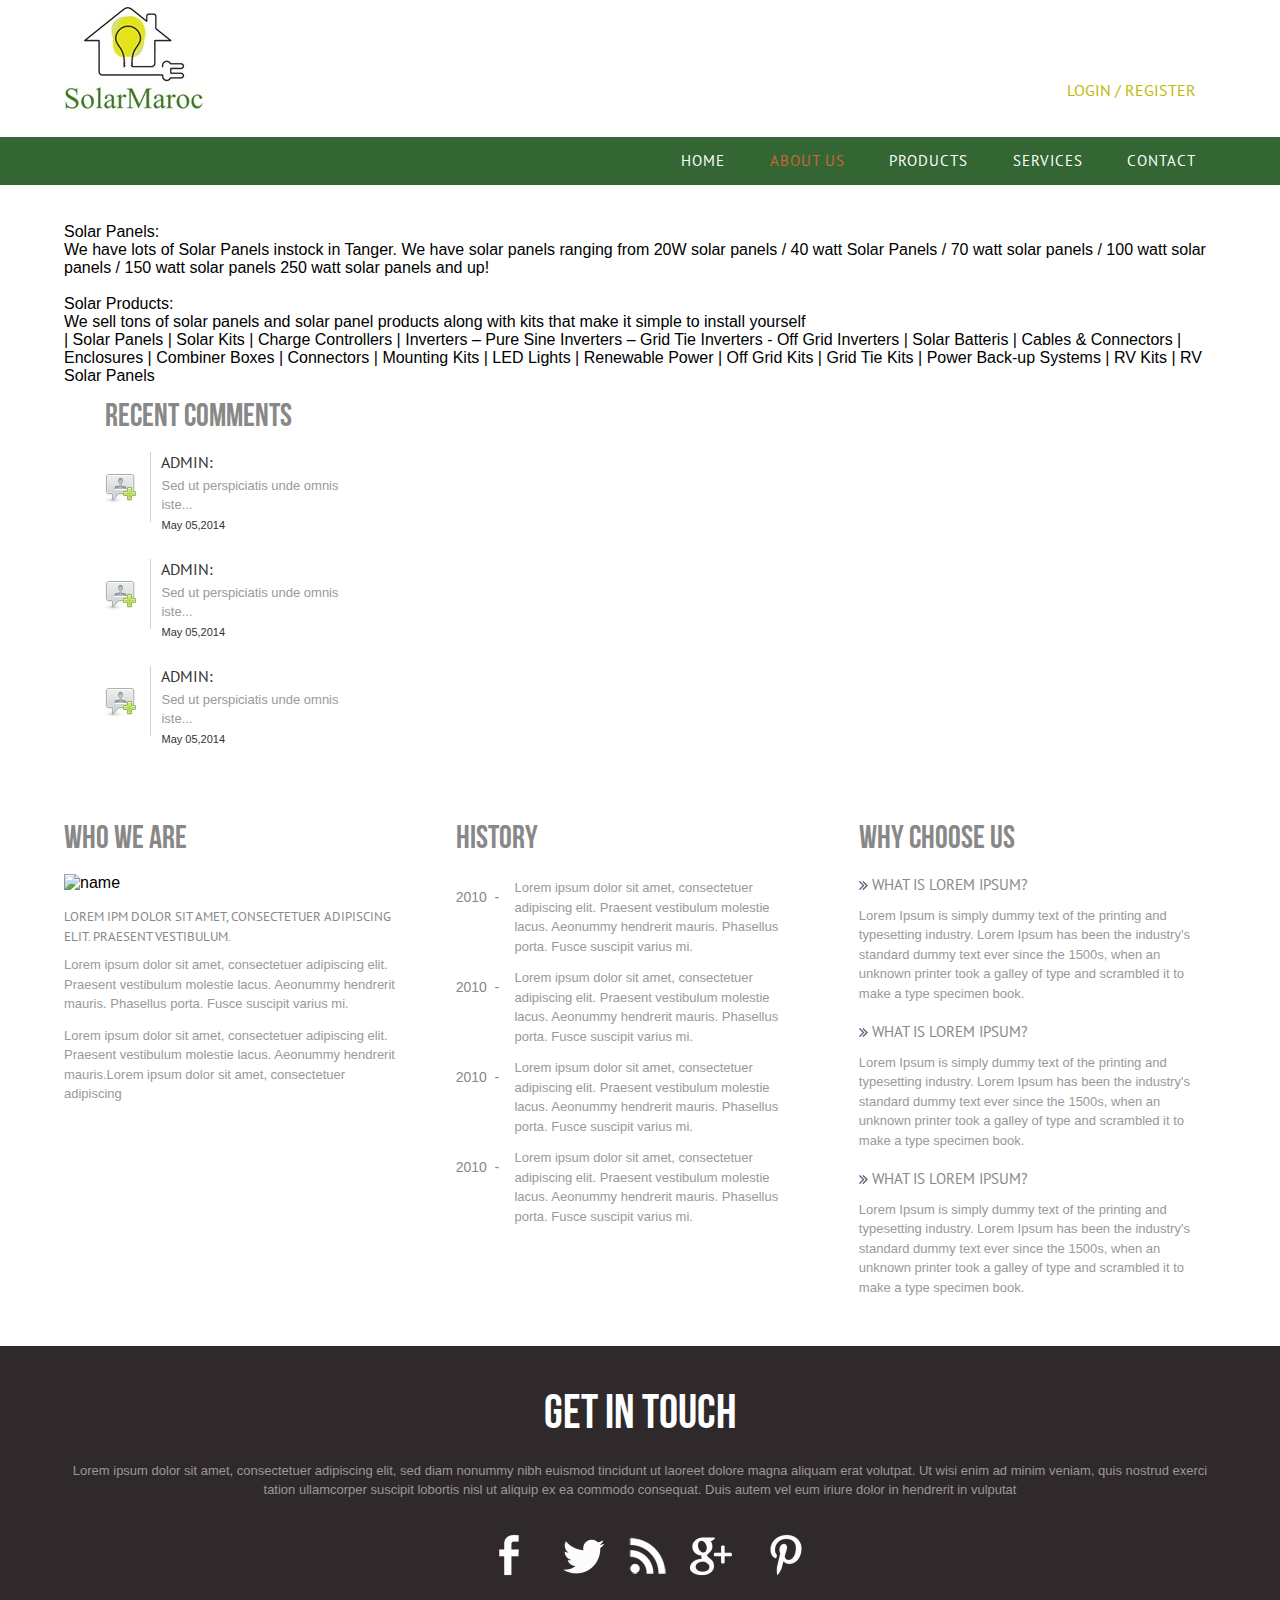
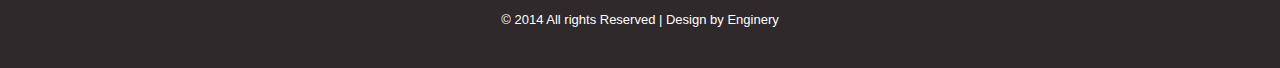
==== about.html @ 286fe258 "first commit" ====
<!--A Design by W3layouts
Author: W3layout
Author URL: http://w3layouts.com
License: Creative Commons Attribution 3.0 Unported
License URL: http://creativecommons.org/licenses/by/3.0/
-->
<!DOCTYPE HTML>
<html>
<head>
<title>Free Enginery Website Template | About</title>
<link href="css/style.css" rel="stylesheet" type="text/css" media="all" />
<meta name="viewport" content="width=device-width, initial-scale=1, maximum-scale=1">
<meta http-equiv="Content-Type" content="text/html; charset=utf-8" />
<link href='http://fonts.googleapis.com/css?family=PT+Sans' rel='stylesheet' type='text/css'>
</head>
<body>
<div class="header">	
  <div class="wrap"> 
	<div class="header-top">
		 <div class="logo">
			 <h1><a href="index.html">                   <div class="hover_img">
			   <img src="images/viewlogo.jpg" alt=""/>
				   </div></a></h1>
		 </div>
	    <div id="text-6" class="visible-all-devices header-text ">			
	    	<div class="textwidget">
				</div>
                <h5> Login / Register</h5></div>
		 <div class="clear"></div> 
	   </div>
   </div>	
</div>
      <!------ Slider ------------>
   <div class="about-banner">
      <div class="wrap">
		   <div class="cssmenu">
				<ul>
				   <li><a href="index.html"><span>Home</span></a></li>
				   <li class="active"><a href="about.html"><span>About us</span></a></li>
				   <li><a href="products.html"><span>Products</span></a></li>
				   <li class="has-sub"><a href="services.html"><span>Services</span></a></li>
				   <li class="last"><a href="contact.html"><span>Contact</span></a></li>
				 	<div class="clear"></div>
				 </ul>
	        
	  	    </div>
	  </div>
   </div>
		<!------End Slider ------------>
  <div class="main">
	 <div class="wrap">
		<div class="about">
				<div class="about-top">
				  <h2>Solar Panels: <br>
			      </h2>
                  <p>We have lots of Solar Panels instock in Tanger. We have solar panels ranging from 20W solar panels / 40 watt Solar Panels / 70 watt solar panels / 100 watt solar panels / 150 watt solar panels 250 watt solar panels and up!</p>
                  <p>&nbsp;</p>
                  <h2>Solar Products:<br>
                  </h2>
                  <p>We sell tons of solar panels and solar panel products along with kits that make it simple to install yourself</p>
                  <p>| Solar Panels | Solar Kits | Charge Controllers | Inverters – Pure Sine Inverters – Grid Tie Inverters - Off Grid Inverters | Solar Batteris | Cables &amp; Connectors | Enclosures | Combiner Boxes | Connectors | Mounting Kits | LED Lights | Renewable Power | Off Grid Kits | Grid Tie Kits | Power Back-up Systems | RV Kits | RV Solar Panels</p>
                  <div class="col span_1_of_about1">
					<h3>Recent Comments</h3>
						<ul class="comments-custom unstyled">			
					      <li class="comments-custom_li">
								<div class="icon"></div>
								<div class="right-text">	
									<h4 class="comments-custom_h">admin:</h4>
										<div class="comments-custom_txt">
											<a href="#" title="Go to this comment">Sed ut perspiciatis unde omnis iste...</a>
										</div>
										<time>May 05,2014</time>
								</div>
								<div class="clear"></div>
							</li>
							<li class="comments-custom_li">
								<div class="icon"></div>
								<div class="right-text">	
									<h4 class="comments-custom_h">admin:</h4>
										<div class="comments-custom_txt">
											<a href="#" title="Go to this comment">Sed ut perspiciatis unde omnis iste...</a>
										</div>
										<time>May 05,2014</time>
								</div>
								<div class="clear"></div>
							</li>
							<li class="comments-custom_li">
								<div class="icon"></div>
								<div class="right-text">	
									<h4 class="comments-custom_h">admin:</h4>
										<div class="comments-custom_txt">
											<a href="#" title="Go to this comment">Sed ut perspiciatis unde omnis iste...</a>
										</div>
										<time>May 05,2014</time>
								</div>
								<div class="clear"></div>
							</li>
					</ul>
				</div>
					<div class="clear"></div>
			</div>
			<div class="about-bottom">
	   		       <div class="about-topgrids">
						<div class="about-topgrid1">
							<h3>Who We Are</h3>
							   <img src="images/pic9.jpg" title="name">
							   <h5>LOREM IPM DOLOR SIT AMET, CONSECTETUER ADIPISCING ELIT. PRAESENT VESTIBULUM.</h5>
							   <p>Lorem ipsum dolor sit amet, consectetuer adipiscing elit. Praesent vestibulum molestie lacus. Aeonummy hendrerit mauris. Phasellus porta. Fusce suscipit varius mi.</p>
							   <p>Lorem ipsum dolor sit amet, consectetuer adipiscing elit. Praesent vestibulum molestie lacus. Aeonummy hendrerit mauris.Lorem ipsum dolor sit amet, consectetuer adipiscing</p>
						</div>
				   </div>
								<div class="about-histore">
									<h3>History</h3>
									<div class="historey-lines">
										<ul>
											<li><span>2010 &nbsp;-</span></li>
											<li><p>Lorem ipsum dolor sit amet, consectetuer adipiscing elit. Praesent vestibulum molestie lacus. Aeonummy hendrerit mauris. Phasellus porta. Fusce suscipit varius mi.</p></li>
											<div class="clear"> </div>
										</ul>
									</div>
									<div class="historey-lines">
										<ul>
											<li><span>2010 &nbsp;-</span></li>
											<li><p>Lorem ipsum dolor sit amet, consectetuer adipiscing elit. Praesent vestibulum molestie lacus. Aeonummy hendrerit mauris. Phasellus porta. Fusce suscipit varius mi.</p></li>
											<div class="clear"> </div>
										</ul>
									</div>
									<div class="historey-lines">
										<ul>
											<li><span>2010 &nbsp;-</span></li>
											<li><p>Lorem ipsum dolor sit amet, consectetuer adipiscing elit. Praesent vestibulum molestie lacus. Aeonummy hendrerit mauris. Phasellus porta. Fusce suscipit varius mi.</p></li>
											<div class="clear"> </div>
										</ul>
									</div>
									<div class="historey-lines">
										<ul>
											<li><span>2010 &nbsp;-</span></li>
											<li><p>Lorem ipsum dolor sit amet, consectetuer adipiscing elit. Praesent vestibulum molestie lacus. Aeonummy hendrerit mauris. Phasellus porta. Fusce suscipit varius mi.</p></li>
											<div class="clear"> </div>
										</ul>
									</div>
								   <div class="clear"> </div>
								</div>
								<div class="about-services">
									<h3>Why Choose Us</h3>
									<div class="questions">
							          <h4><img src="images/marker.png" alt="">&nbsp;What is Lorem Ipsum?</h4>
	        				          <p>Lorem Ipsum is simply dummy text of the printing and typesetting industry. Lorem Ipsum has been the industry's standard dummy text ever since the 1500s, when an unknown printer took a galley of type and scrambled it to make a type specimen book.</p>
	        		                </div>
	        		                <div class="questions">
							          <h4><img src="images/marker.png" alt="">&nbsp;What is Lorem Ipsum?</h4>
	        				          <p>Lorem Ipsum is simply dummy text of the printing and typesetting industry. Lorem Ipsum has been the industry's standard dummy text ever since the 1500s, when an unknown printer took a galley of type and scrambled it to make a type specimen book.</p>
	        		                </div>
	        		                <div class="questions">
							          <h4><img src="images/marker.png" alt="">&nbsp;What is Lorem Ipsum?</h4>
	        				          <p>Lorem Ipsum is simply dummy text of the printing and typesetting industry. Lorem Ipsum has been the industry's standard dummy text ever since the 1500s, when an unknown printer took a galley of type and scrambled it to make a type specimen book.</p>
	        		                </div>
							   </div>
						<div class="clear"></div> 
					</div>
			  </div>
		</div>
	</div>
	<div class="footer">
		<div class="wrap">
			<div class="footer-text">
				<h2>Get in touch</h2>
				<p>Lorem ipsum dolor sit amet, consectetuer adipiscing elit, sed diam nonummy nibh euismod tincidunt ut laoreet dolore magna aliquam erat volutpat. Ut wisi enim ad minim veniam, quis nostrud exerci tation ullamcorper suscipit lobortis nisl ut aliquip ex ea commodo consequat. Duis autem vel eum iriure dolor in hendrerit in vulputat</p>
				<ul class="follow_icon">
					<li><a href="#" style="opacity: 1;"><img src="images/fb.png" alt=""></a></li>
					<li><a href="#" style="opacity: 1;"><img src="images/tw.png" alt=""></a></li>
					<li><a href="#" style="opacity: 1;"><img src="images/rss.png" alt=""></a></li>
					<li><a href="#" style="opacity: 1;"><img src="images/g+.png" alt=""></a></li>
					<li><a href="#" style="opacity: 1;"><img src="images/pin.png" alt=""></a></li>
				</ul>
				<div class="copy">
					<p> © 2014 All rights Reserved | Design by Enginery</p>
				</div>
			</div>	
		</div>
	</div>
</body>
</html>
---- css/style.css ----
/*
Author: W3layout
Author URL: http://w3layouts.com
License: Creative Commons Attribution 3.0 Unported
License URL: http://creativecommons.org/licenses/by/3.0/
*/
/* reset */
html,body,div,span,applet,object,iframe,h1,h2,h3,h4,h5,h6,p,blockquote,pre,a,abbr,acronym,address,big,cite,code,del,dfn,em,img,ins,kbd,q,s,samp,small,strike,strong,sub,sup,tt,var,b,u,i,dl,dt,dd,ol,nav ul,nav li,fieldset,form,label,legend,table,caption,tbody,tfoot,thead,tr,th,td,article,aside,canvas,details,embed,figure,figcaption,footer,header,hgroup,menu,nav,output,ruby,section,summary,time,mark,audio,video{margin:0;padding:0;border:0;font-size:100%;font:inherit;vertical-align:baseline;}
article, aside, details, figcaption, figure,footer, header, hgroup, menu, nav, section {display: block;}
ol,ul{list-style:none;margin:0;padding:0;}
blockquote,q{quotes:none;}
blockquote:before,blockquote:after,q:before,q:after{content:'';content:none;}
table{border-collapse:collapse;border-spacing:0;}
/* start editing from here */
a{text-decoration:none;}
.txt-rt{text-align:right;}/* text align right */
.txt-lt{text-align:left;}/* text align left */
.txt-center{text-align:center;}/* text align center */
.float-rt{float:right;}/* float right */
.float-lt{float:left;}/* float left */
.clear{clear:both;}/* clear float */
.pos-relative{position:relative;}/* Position Relative */
.pos-absolute{position:absolute;}/* Position Absolute */
.vertical-base{	vertical-align:baseline;}/* vertical align baseline */
.vertical-top{	vertical-align:top;}/* vertical align top */
.underline{	padding-bottom:5px;	border-bottom: 1px solid #eee; margin:0 0 20px 0;}/* Add 5px bottom padding and a underline */
nav.vertical ul li{	display:block;}/* vertical menu */
nav.horizontal ul li{	display: inline-block;}/* horizontal menu */
img{max-width:100%;}
/*end reset*/
@font-face {
    font-family: 'bebas_neueregular';
    src:url(../fonts/BebasNeue-webfont.ttf) format('truetype');
}
body{
	font-family:Arial, Helvetica, sans-serif;
	background:#FFF;
}
.wrap{
	width:80%;
	margin:0 auto;
	-moz-transition:all .2s linear;
	-webkit-transition:all .2s linear; 
	-o-transition:all .2s linear; 
	-ms-transition:all .2s linear;
	color: #000;


}
.logo {
	text-align: left;
	color: #000;
	margin-top:-10px;
}
.logo h1 a{
	color:#C63;
	font-size: 3em;
	font-family:Cambria, "Hoefler Text", "Liberation Serif", Times, "Times New Roman", serif 'bebas_neueregular';
}
/*--menu--*/
.cssmenu{
	text-align:right;
	padding:0.1% 0 0.2%;
}
.cssmenu > ul > li {
	display:inline-table;
	position:relative;
}
.cssmenu > ul > li.active a, .cssmenu > ul > li a:hover {
	color: #C63;
/*	background:#266;*/
}
.cssmenu > ul > li > a {
	text-transform: uppercase;
	font: normal 15px/30px PT Sans, sans-serif;
	color:#FFF;
	display:compact;
	line-height: 3em;
	padding: 20px 20px;
	letter-spacing: 1px;
}
.header{
	background:#FFF;
	padding: 1% 0;
}
.header-text {
	float: right;
	margin: -50px 20px;
	font-size: 0.8125em;
	color:#000;
}
.header-text .phone {
	color:#000;
	font:16px/1.2em Arial, Helvetica, sans-serif;
	padding-left: 20px;
	display: inline-block;
	margin: 0;
	background: url(../images/phone.png) left 8px no-repeat;
}
.banner{
	background:#FFF;
	padding-bottom:2%;
}
.about-banner{
	background:#363;
}
.main{
	padding:3% 0;
}
/*--content--*/
.top-box h2{
	text-align: center;
	color: #C63;
	font-size: 2em;
	font-family:Cambria, "Hoefler Text", "Liberation Serif", Times, "Times New Roman", serif 'bebas_neueregular';
	margin-bottom: 20px;
}
hr {
	border-bottom: 1px solid #C63;
	border-top: none;
	margin: 0;
	width: 20px;
	display: inline-block;
	margin-top: -14px;
	margin-bottom: 14px;
	margin-right: auto;
	margin-left: auto;
}
.top-box{
	text-align:center;
	margin-bottom: 2%;
}
.top-box p{
	color: #000;
	font-size: 1.8125em;
	line-height: 1.5em;
	width: 80%;
	margin: 0 auto;
	font-family: Arial, Helvetica, sans-serif;
}
/*  GRID OF FIVE   ============================================================================= */
.col_1_of_5{
	display: block;
	float: left;
	margin: 1% 0 1% 3.6%;
}
.col_1_of_5:first-child { margin-left: 0; }
.span_1_of_5 {
  	width: 16.72%;
}
.span_1_of_5  h3{
	color:#FFF;
	margin-bottom: .5em;
	font-size: 1.2em;
	line-height: 1.2;
	font-family: 'PT Sans', sans-serif;
	font-weight: normal;
	margin-top: 0px;
	letter-spacing: -1px;
	text-transform: uppercase;
}
.span_1_of_5   p {
	color: #999;
	font-size: 0.8125em;
	line-height: 1.5em;
}
/***** Media Quries *****/
@media only screen and (max-width: 1024px) {
	.wrap{
		width:95%;
	}	
}
/*  GO FULL WIDTH AT LESS THAN 640 PIXELS */
 @media only screen and (max-width: 640px) and (min-width: 480px) {
	.wrap{
		width:95%;
	}
	.col_1_of_5{ 
		margin: 1% 0 1% 0%;
	}
	.span_1_of_5 {
		width:94%;
		padding:3%;  
	}
}

/*  GO FULL WIDTH AT LESS THAN 480 PIXELS */
 @media only screen and (max-width: 480px) {
	.wrap{
		width:95%;
	}
	.col_1_of_5{ 
		margin: 1% 0 1% 0%;
	}
	.span_1_of_5 {
		width:92%;
		padding:4%;
	}
}
.grid_img{
	text-align:center;
	margin-bottom: 4%;
}
.content-top{
	margin-bottom:5%;
}
/*  GRID OF FOUR   ============================================================================= */

.col_1_of_4{
	display: block;
	float: left;
	margin: 1% 0 1% 2.6%;
}
.col_1_of_4:first-child { margin-left: 0; } /* all browsers except IE6 and lower */
.span_1_of_4 {
	width: 22.8%;
}
.span_1_of_4 img{
	display:block;
}
.span_1_of_4  h3 a{
	color:#fff;
	text-transform: uppercase;
	font-size:1.3em;
	line-height: 1.2;
	font-family: 'PT Sans', sans-serif;
	font-weight : normal;
	margin-top: 0px;
	letter-spacing: -1px;
}
.span_1_of_4  h3 a:hover{
	color:#E4E24F;
}
/***** Media Quries *****/
@media only screen and (max-width: 1024px) {
	.wrap{
		width:95%;
	}	
}
/*  GO FULL WIDTH AT LESS THAN 640 PIXELS */
@media only screen and (max-width: 640px) and (min-width: 480px) {
	.wrap{
		width:95%;
	}
	.col_1_of_4{ 
		margin: 1% 0 1% 0%;
	}
	.span_1_of_4 {
		width:94%;
		padding:3%;  
	}
}
/*  GO FULL WIDTH AT LESS THAN 480 PIXELS */
@media only screen and (max-width: 480px) {
	.wrap{
		width:95%;
	}
	.col_1_of_4{ 
		margin: 1% 0 1% 0%;
	}
	.span_1_of_4 {
		width:92%;
		padding:4%; 
	}
}
.caption{
	background:#FFF;
	padding:10px;
	text-align:center;
	font-size:1em;
}
hr.hr {
	border-bottom: 1px solid #000;
	width: 133px;
	position: relative;
	top: -12px;
}
.caption p{
	color:#000;
	font-size:0.8125em;
	line-height:1.5em;
	text-align:left;
}
.content-bottom{
	margin-bottom: 5%;
}
.caption1{
	padding-top:4%;
}
time {
	color: #929292;
	font-size: 14px;
	display: inline-block;
	margin-bottom: 8px;
}
.lnk {
	color:#E4E24F;
	font-size: 1.2em;
	line-height: 1.2;
	font-family: 'PT Sans', sans-serif;
	margin-bottom:3%;
	display: inline-block;
	-webkit-transition: all 0.25s ease;
	-moz-transition: all 0.25s ease;
	-o-transition: all 0.25s ease;
	transition: all 0.25s ease;
}
.lnk:hover{
	color:#000;
}
.caption1 p{
	color:#999;
	font-size:0.8125em;
	line-height:1.5em;
	margin-bottom: 5%;
} 
.btn.btn-primary {
	box-shadow: none;
	background: #E4E24F;
	position: relative;
	font-size: 0.99em;
	display: inline-block;
	padding:7px 15px 7px 15px;
	font-family: 'PT Sans', sans-serif;
	color: #FFF;
	text-shadow: none;
	border: none;
	letter-spacing: 0;
	text-transform: uppercase;
	text-decoration: none;
	border-bottom: 4px solid #CFCD32;
	-webkit-transition: all 0.25s ease;
	-moz-transition: all 0.25s ease;
	-o-transition: all 0.25s ease;
	transition: all 0.25s ease;
}
.btn.btn-primary:hover {
	background:#333;
	border-bottom: 4px solid #111;
}
.hover_img img {
	-webkit-transition-duration: 0.5s;
	-moz-transition-duration: 0.5s;
	-o-transition-duration: 0.5s;
}
.hover_img img:hover {
	-webkit-transform: scale(0.99);
	-moz-transform: scale(0.99);
	-o-transform: scale(0.99);
	opacity: 1;
}
/*--footer--*/
.footer {
	background: #2F292B;
	text-align:center;
	padding:3% 0;
}
.footer-text h2{
	color:#fff;
	font-size:3em;
	font-family: 'bebas_neueregular';
	text-transform:uppercase;
	margin-bottom:2%;
}
.footer-text p{
	font-size:0.8125em;
	line-height:1.5em;
	color:#989898;
}
.follow_icon {
	list-style: none;
	padding: 2% 0;
}
ul.follow_icon li {
	display: inline-block;
	margin-left:15px;
}
.follow_icon li a img {
	vertical-align: middle;
}
.copy p{
	color:#fff;
	font-size:0.8125em;
}
.copy p a{
	color:#E4E24F;
}
.copy p a:hover{
	color:#fff;
}
/*--about--*/
.col:first-child {
	margin-left: 0;
}
.col {
	display: block;
	float: left;
}
.span_1_of_about {
	width: 73.2%;
	margin-right: 3%;
}
.span_1_of_about h3 {
	color:#888;
	font-size: 2em;
	margin-bottom: 20px;
	font-family: 'bebas_neueregular';
}
.about-img {
	width: 30%;
	float: left;
	margin-right: 2%;
}
.about-desc {
	width: 68%;
	float: left;
	margin-right: 0;
}
.about-desc p {
	color: #999;
	font-size: 0.8125em;
	line-height: 1.5em;
}
.about-topgrid1 {
	width: 29%;
	float: left;
	margin-right: 5%;
}
.about-topgrid1 h3 {
	color:#888;
	font-size: 2em;
	margin-bottom: 20px;
	font-family: 'bebas_neueregular';
}
.about-topgrid1 img {
	margin-bottom:10px;
}
.about-topgrid1 h5 {
	color: #888;
	font-size: 13px;
	line-height: 1.5em;
	padding-bottom:5px;
}
.about-topgrid1 p {
	font-size: 0.8125em;
	color: #999;
	line-height: 1.5em;
	padding: 4px 0px 8px 0px;
}
.about-histore {
	float: left;
	width: 30%;
}
.about-histore h3 {
	color:#888;
	font-size: 2em;
	margin-bottom: 20px;
	font-family: 'bebas_neueregular';
}
.about-histore ul li span {
	color: #888;
	font-size: 14px;
	padding: 15px 0px 15px 0px;
	margin-bottom: 13px;
	float: left;
	width: 15%;
}
.about-histore ul li p {
	font-size: 0.8125em;
	color: #999;
	line-height: 1.5em;
	padding: 4px 0px 8px 0px;
	float: right;
	width: 83%;
}
.about-services {
	width: 30%;
	float: left;
	margin-left: 5%;
}
.about-services h3 {
	color:#888;
	font-size: 2em;
	margin-bottom: 20px;
	font-family: 'bebas_neueregular';
}
.questions {
	margin: 10px 0 3px 0;
}
.questions h4 {
	color: #888;
	font-size: 15px;
	margin-bottom: 5px;
	font-weight: normal;
}
.questions p {
	font-size: 0.8125em;
	color: #999;
	line-height: 1.5em;
	padding: 4px 0px 8px 0px;
}
.comments-custom li {
	overflow: hidden;
	margin: 0;
	padding: 0px 0 20px 0;
	border-bottom: none;
	background: none;
}
.comments-custom.unstyled .icon {
	background: url(../images/comment.png) no-repeat 0 50%;
	width: 37px;
	height: 70px;
	float: left;
	border-right: 1px solid #D3D0D0;
	padding: 0 8px 0 0;
	margin: 0 10px 0 0;
}
.right-text {
	width:80%;
	float: left;
}
.comments-custom.unstyled .comments-custom_h {
	color: #333;
	font-size: 1em;
	margin: -2px 0 0 0;
}
.comments-custom.unstyled .comments-custom_txt {
	padding: 2px 0 0 0;
	font-size: 13px;
	line-height: 1.5em;
}
.comments-custom time {
	font-size: 11px;
	color: #333;
}
.span_1_of_about1 h3 {
	color: #888;
	font-size: 2em;
	margin-bottom: 20px;
	font-family: 'bebas_neueregular';
}
.about-top{
	padding-bottom:3%;
}
.comments-custom.unstyled .comments-custom_txt a {
	color: #999;
}
.comments-custom.unstyled .comments-custom_txt a:hover {
	color:#E4E24F;
}
.span_1_of_about1 {
	width: 23.2%;
}
p.desc{
	font: italic 18px PT Sans, sans-serif;
	line-height: 23px;
	color: #999;
	font-size: 1.2em;
}
.padd {
	padding: 0 100px;
}
h4.head{
	color:#BDBA04;
	font-family: 'PT Sans', sans-serif;
	font-size:0.8125em;
	line-height:1.5em;
	text-transform: uppercase;
	padding-bottom: 3%;
}
.list-box .numb {
	font-family: 'bebas_neueregular';
	font-size:4em;
	color: #888;
	display: block;
}
h4 {
	color: #BDBA04;
	font-family: 'PT Sans', sans-serif;
	font-size: 1.4em;
	line-height: 1.5em;
	text-transform: uppercase;
}
h5 {
	color: #BDBA04;
	font-family: 'PT Sans', sans-serif;
	font-size: 1.2em;
	line-height: 1.5em;
	text-transform: uppercase;
	padding-top:5px;
}
p.txt1{
	font-size: 0.8125em;
	line-height: 1.5em;
	color: #333;
	margin-bottom: 5%;
}
p.txt2{
	font-size: 0.8125em;
	line-height: 1.5em;
	color: #999;
}
.more{
	padding-top:4%;
}
/*--contact--*/
/*  Contact Form  ============================================================================= */
.col{
	display: block;
	float:left;
	margin: 1% 0 1% 3.6%;
}
.col:first-child{
	margin-left:0;
}	
.span_2_of_3 {
	width: 66.1%;
}
.span_1_of_3 {
	width: 30.2%;
}
.span_2_of_3  h3,
.span_1_of_3  h3 {
	color: #888;
	font-size: 2em;
	margin-bottom: 20px;
	font-family: 'bebas_neueregular';
}
.contact-form{
	position:relative;
	padding-bottom:30px;
}
.contact-form div{
	padding:5px 0;
}
.contact-form span{
	display:block;
	font-size:0.8125em;
	color: #333;
	padding-bottom:5px;
}
.contact-form input[type="text"],.contact-form textarea{
	padding:8px;
	display:block;
	width:98%;
	background:#fcfcfc;
	border: none;
	outline:none;
	color:#464646;
	font-size:0.8125em;
	font-family:Arial, Helvetica, sans-serif;
	box-shadow: inset 0px 0px 3px #999;
	-webkit-box-shadow: inset 0px 0px 3px #999;
	-moz-box-shadow: inset 0px 0px 3px #999;
	-o-box-shadow: inset 0px 0px 3px #999;
	-webkit-appearance:none;
}
.contact-form textarea{
	resize:none;
	height:120px;		
}
.company_address{
	padding-top:26px;
}
.company_address p{
	font-size:0.8125em;
	color:#999;
	line-height: 1.5em;
}
.company_address p span{
	text-decoration:underline;
	color:#333;
	cursor:pointer;
}
.company_address p span:hover{
	text-decoration:none;
}
.map{
	border:1px solid #C7C7C7;
	margin-bottom:15px;
}
/***** Media Quries *****/
@media only screen and (max-width: 1024px) {
	.wrap{
		width:95%;
	}	
}
/*  GO FULL WIDTH AT LESS THAN 800 PIXELS */
@media only screen and (max-width: 800px) {
	.wrap{
		width:95%;
	}
	.span_2_of_3 {
		width:94%;
		padding:3%; 
	}
	.col{ 
		margin: 1% 0 1% 0%;
	}
	.span_1_of_3 {
		width:94%;
		padding:3%; 
	}
}
/*  GO FULL WIDTH AT LESS THAN 640 PIXELS */
@media only screen and (max-width: 640px) and (min-width: 480px) {
	.wrap{
		width:95%;
	}
	.span_2_of_3 {
		width:94%;
		padding:3%; 
	}
	.col{ 
		margin: 1% 0 1% 0%;
	}
	.span_1_of_3 {
		width:94%;
		padding:3%; 
	}
   .contact-form input[type="text"],.contact-form textarea{
		width:97%;
	}
}
/*  GO FULL WIDTH AT LESS THAN 480 PIXELS */

@media only screen and (max-width: 480px) {
	.wrap{
		width:95%;
	}
	.span_2_of_3 {
		width:90%;
		padding:5%; 
	}
	.col { 
		margin: 1% 0 1% 0%;
	}
	.span_1_of_3 {
		width:90%;
		padding:5%; 
	}
	.contact-form input[type="text"],.contact-form textarea{
		width:92%;
	}
}
/*--404--*/
.page-not-found h1 {
	font-size: 15em;
	color: #F0F0F0;
	text-align: center;
}
/*--responsive design--*/
@media (max-width:1366px){
	.wrap{
		width:90%;
	}	
	.right-text {
		width: 79%;
	}
}
@media (max-width:1280px){
	.wrap{
		width:90%;
	}	
	.right-text {
		width:78%;
	}
}
@media (max-width:1024px){
	.wrap{
		width:90%;
	}	
	.right-text {
		width:73%;
	}
	.about-desc {
		width: 100%;
		float: none;
		margin-right: 0;
	}
	.header-text .phone {
		background: url(../images/phone.png) left 7px no-repeat;
	}
}
@media (max-width:800px){
	.wrap{
		width:90%;
	}	
	.right-text {
		width:65%;
	}
	.about-desc {
		width: 100%;
		float: none;
		margin-right: 0;
	}
	.logo h1 a {
		font-size: 5em;
	}
	.header-text {
		margin: -88px 0px;
	}
	.cssmenu > ul > li > a {
		font: normal 14px/30px PT Sans, sans-serif;
		padding: 4px 13px;
		line-height: 4.8em;
	}
	.top-box h2 {
		font-size: 2.5em;
	}
	hr {
		width: 800px;
	}
	.span_1_of_5 h3 {
		font-size: 11px;
	}
	.span_1_of_4 h3 a {
		font-size: 1.2em;
	}
	.btn.btn-primary {
		font-size: 0.8125em;
	}
	.span_1_of_about1 h3 {
		font-size: 1.7em;
	}
	.list-box .numb {
		font-size: 3em;
	}
	h4 {
		font-size: 1.2em;
	}
	.footer-text h2 {
		font-size: 2.5em;
	}
}
@media (max-width:768px){
	.wrap{
		width:90%;
	}
	.right-text {
		width: 64%;
	}	
}
@media (max-width:640px){
	.wrap{
		width:90%;
	}	
	.right-text {
		width:65%;
	}
	.about-desc {
		width: 100%;
		float: none;
		margin-right: 0;
	}
	.logo h1 a {
		font-size:4em;
	}
	.header-text {
		margin:-79px -20px;
	}
	.cssmenu > ul > li > a {
		font: normal 14px/30px PT Sans, sans-serif;
		padding: 4px 13px;
		line-height: 4.8em;
	}
	.top-box h2 {
		font-size: 2.5em;
	}
	hr {
		width: 799px;
	}
	.span_1_of_5 h3 {
		font-size: 13px;
	}
	.span_1_of_4 h3 a {
		font-size: 1.2em;
	}
	.btn.btn-primary {
		font-size: 0.8125em;
	}
	.span_1_of_about1 h3 {
		font-size: 1.7em;
	}
	.list-box .numb {
		font-size: 3em;
	}
	h4 {
		font-size: 1.2em;
	}
	.footer-text h2 {
		font-size: 2.5em;
	}
	.header {
		padding:0px 0;
	}
	.header-text .phone {
		background: url(../images/phone.png) left 9px no-repeat;
	}
	.span_1_of_about {
		width: 100%;
	}
	.span_1_of_about1 {
		width: 100%;
	}
	.about-topgrid1 {
		width: 100%;
		float: none;
		margin-right: 0px;
	}
	.about-histore {
		float: none;
		width: 100%;
	}
	.about-services {
		width: 100%;
		float: none;
		margin-left: 0;
	}
	.span_1_of_about h3 {
		font-size: 1.7em;
	}
	.about-topgrid1 h3 {
		font-size: 1.7em;
	}
	.about-histore h3 {
		font-size: 1.7em;
	}
	.about-services h3 {
		font-size: 1.7em;
	}
}
@media (max-width:480px){
	.wrap{
		width:90%;
	}	
	.right-text {
		width:65%;
	}
	.about-desc {
		width: 100%;
		float: none;
		margin-right: 0;
	}
	.logo h1 a {
		font-size:4em;
	}
	.header-text {
		margin: 0;
		float: none;
		text-align: center;
	}
	.cssmenu > ul > li > a {
		font: normal 13px/30px PT Sans, sans-serif;
		padding: 4px 10px;
		line-height: 4.8em;
	}
	.top-box h2 {
		font-size:1em;
	}
	hr {
		width: 350px;
	}
	.span_1_of_5 h3 {
		font-size: 13px;
	}
	.span_1_of_4 h3 a {
		font-size: 1.2em;
	}
	.btn.btn-primary {
		font-size: 0.8125em;
	}
	.span_1_of_about1 h3 {
		font-size: 1.7em;
	}
	.list-box .numb {
		font-size: 3em;
	}
	h4 {
		font-size: 1.2em;
	}
	.footer-text h2 {
		font-size: 1em;
	}
	.header {
		padding:20px 0;
	}
	.padd {
		padding: 0 20px;
	}
	.header-text .phone {
		background: url(../images/phone.png) left 9px no-repeat;
	}
	.span_1_of_about {
		width: 100%;
	}
	.span_1_of_about1 {
		width: 100%;
	}
	.about-topgrid1 {
		width: 100%;
		float: none;
		margin-right: 0px;
	}
	.about-histore {
		float: none;
		width: 100%;
	}
	.about-services {
		width: 100%;
		float: none;
		margin-left: 0;
	}
	.span_1_of_about h3 {
		font-size: 1.7em;
	}
	.about-topgrid1 h3 {
		font-size: 1.7em;
	}
	.about-histore h3 {
		font-size: 1.7em;
	}
	.about-services h3 {
		font-size: 1.7em;
	}
	.span_2_of_3 h3, .span_1_of_3 h3 {
		font-size: 1.7em;
	}
}
@media (max-width:320px){
	.wrap{
		width:90%;
	}	
	.right-text {
		width:65%;
	}
	.about-desc {
		width: 100%;
		float: none;
		margin-right: 0;
	}
	.logo h1 a {
		font-size:4em;
	}
	.header-text {
		margin: 0;
		float: none;
		text-align: center;
	}
	.cssmenu > ul > li > a {
		font: normal 13px/30px PT Sans, sans-serif;
		padding: 0px 0px;
		line-height: 2.8em;
	}
	.top-box h2 {
		font-size:2em;
	}
	hr {
		width:230px;
	}
	.span_1_of_5 h3 {
		font-size: 13px;
	}
	.span_1_of_4 h3 a {
		font-size: 1.2em;
	}
	.btn.btn-primary {
		font-size: 0.8125em;
	}
	.span_1_of_about1 h3 {
		font-size: 1.7em;
	}
	.list-box .numb {
		font-size: 3em;
	}
	h4 {
		font-size: 1.2em;
	}
	.footer-text h2 {
		font-size: 1em;
	}
	.header {
		padding:20px 0;
	}
	.padd {
		padding: 0 20px;
	}
	.header-text .phone {
		background: url(../images/phone.png) left 9px no-repeat;
	}
	.span_1_of_about {
		width: 100%;
	}
	.span_1_of_about1 {
		width: 100%;
	}
	.about-topgrid1 {
		width: 100%;
		float: none;
		margin-right: 0px;
	}
	.about-histore {
		float: none;
		width: 100%;
	}
	.about-services {
		width: 100%;
		float: none;
		margin-left: 0;
	}
	.span_1_of_about h3 {
		font-size: 1.7em;
	}
	.about-topgrid1 h3 {
		font-size: 1.7em;
	}
	.about-histore h3 {
		font-size: 1.7em;
	}
	.about-services h3 {
		font-size: 1.7em;
	}
	.span_2_of_3 h3, .span_1_of_3 h3 {
		font-size: 1.7em;
	}
	.top-box p {
		width: 90%;
	}
	.cssmenu > ul > li {
		display: block;
	}
	.cssmenu {
		padding: 2px 0;
	}
	.follow_icon li a img {
		width: 60%;
	}
	ul.follow_icon li {
		margin-left: -3px;
	}
}
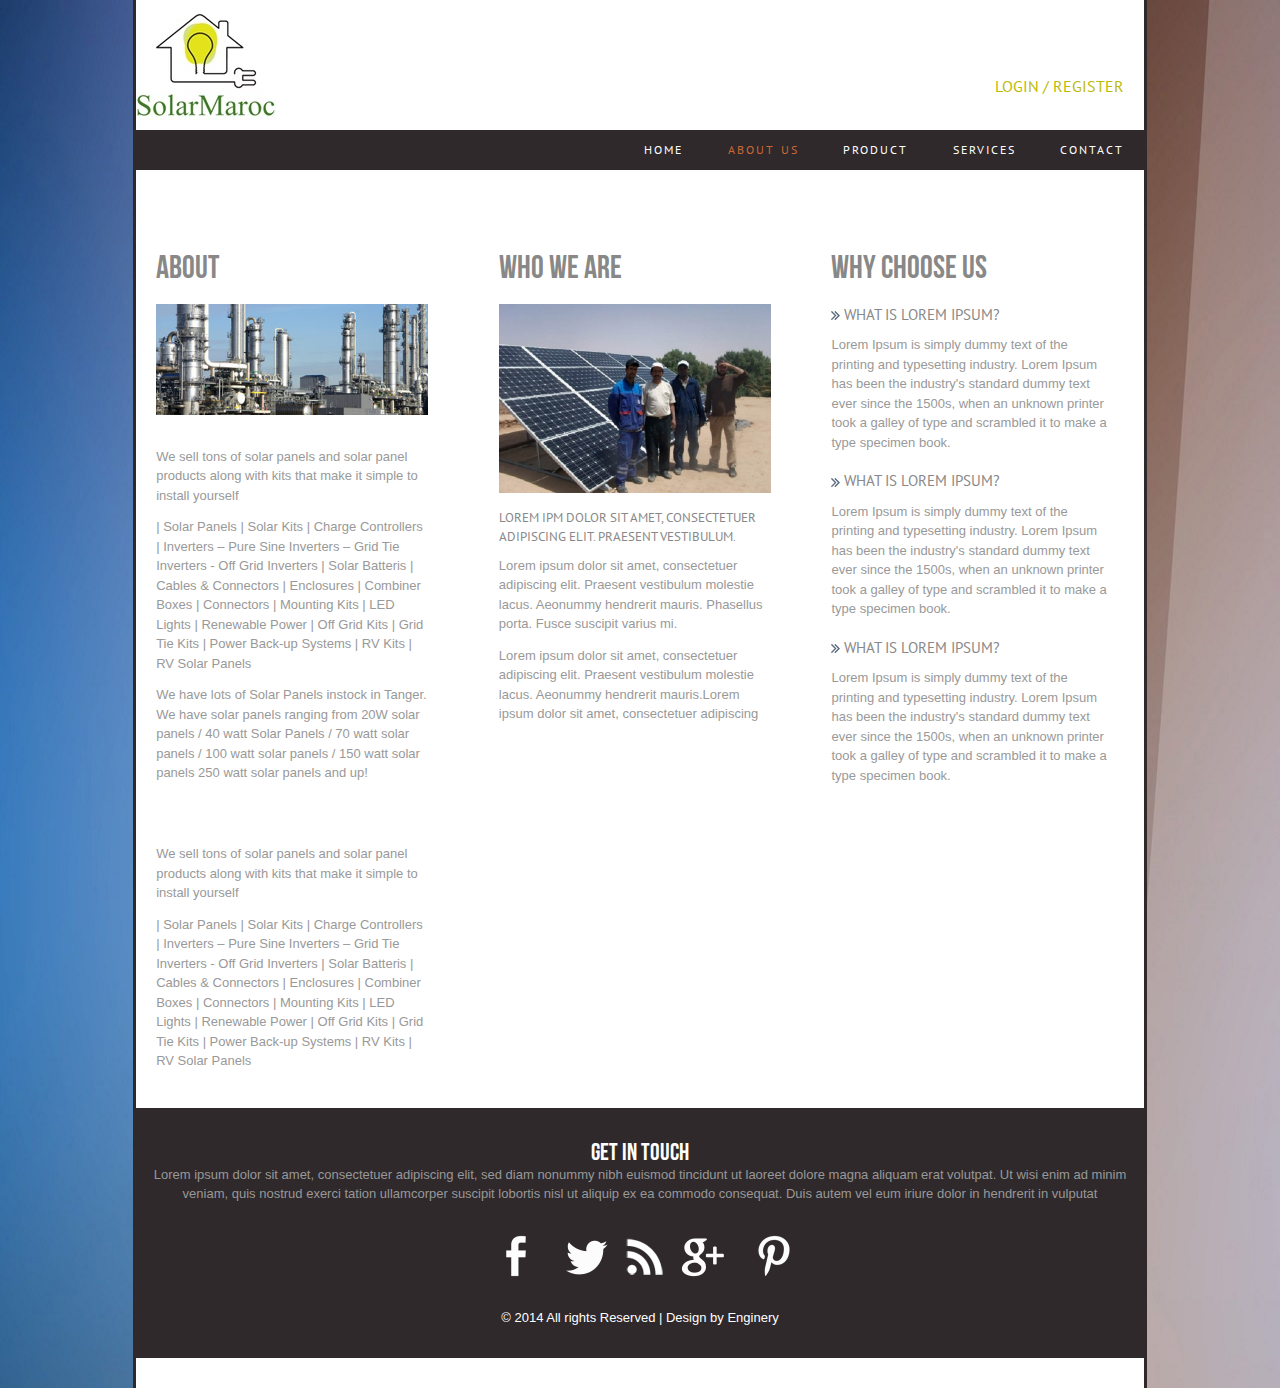
==== commit 41f475e2: "CSS upgrade" ====
--- a/about.html
+++ b/about.html
@@ -1,168 +1,104 @@
-<!--A Design by W3layouts
-Author: W3layout
-Author URL: http://w3layouts.com
-License: Creative Commons Attribution 3.0 Unported
-License URL: http://creativecommons.org/licenses/by/3.0/
--->
 <!DOCTYPE HTML>
 <html>
 <head>
-<title>Free Enginery Website Template | About</title>
-<link href="css/style.css" rel="stylesheet" type="text/css" media="all" />
-<meta name="viewport" content="width=device-width, initial-scale=1, maximum-scale=1">
-<meta http-equiv="Content-Type" content="text/html; charset=utf-8" />
-<link href='http://fonts.googleapis.com/css?family=PT+Sans' rel='stylesheet' type='text/css'>
+    <title>Solar Maroc - wholesale of solar systems | Home</title>
+    <link href="css/style.css" rel="stylesheet" type="text/css" media="screen" />
+    <meta name="viewport" content="width=device-width, initial-scale=1, maximum-scale=1">
+    <meta http-equiv="Content-Type" content="text/html; charset=utf-8" />
+    <link href='http://fonts.googleapis.com/css?family=PT+Sans' rel='stylesheet' type='text/css'>
+    <!--slider-->
+    <link href="css/slider.css" rel="stylesheet" type="text/css" media="all"/>
+    <script type="text/javascript" src="js/jquery-1.9.0.min.js"></script>
+    <script type="text/javascript" src="js/jquery.nivo.slider.js"></script>
+    <script type="text/javascript">
+        $(window).load(function() {
+            $('#slider').nivoSlider();
+        });
+    </script>
 </head>
+
 <body>
-<div class="header">	
-  <div class="wrap"> 
-	<div class="header-top">
-		 <div class="logo">
-			 <h1><a href="index.html">                   <div class="hover_img">
-			   <img src="images/viewlogo.jpg" alt=""/>
-				   </div></a></h1>
-		 </div>
-	    <div id="text-6" class="visible-all-devices header-text ">			
-	    	<div class="textwidget">
-				</div>
-                <h5> Login / Register</h5></div>
-		 <div class="clear"></div> 
-	   </div>
-   </div>	
-</div>
-      <!------ Slider ------------>
-   <div class="about-banner">
-      <div class="wrap">
-		   <div class="cssmenu">
-				<ul>
-				   <li><a href="index.html"><span>Home</span></a></li>
-				   <li class="active"><a href="about.html"><span>About us</span></a></li>
-				   <li><a href="products.html"><span>Products</span></a></li>
-				   <li class="has-sub"><a href="services.html"><span>Services</span></a></li>
-				   <li class="last"><a href="contact.html"><span>Contact</span></a></li>
-				 	<div class="clear"></div>
-				 </ul>
-	        
-	  	    </div>
-	  </div>
-   </div>
+    <div class="wrap">
+        <div class="header">	
+            <!--<div class="wrap">-->
+                <div class="header-top">
+                    <div class="logo">
+                     <a href="index.html"><img src="images/viewlogo.jpg" alt=""/></a>
+                    </div>
+                    <div id="text-6" class="visible-all-devices header-text ">			
+                        <h5> Login / register</h5>
+                    </div>       
+                </div>
+            <!--</div>-->	
+		</div>
+		<!------ Slider ------------>
+		<div class="about-banner">
+          	<!--<div class="wrap">-->
+               <div class="cssmenu">
+                    <ul>
+                       <li> <a href="index.html"><span>Home</span></a></li>
+                       <li class="active"><a href="about.html"><span>About us</span></a></li>
+                       <li><a href="products.html"><span>Product</span></a></li>
+                       <li class="has-sub"><a href="services.html"><span>Services</span></a></li>
+                       <li class="last"><a href="contact.html"><span>Contact</span></a></li>
+                       <div class="clear"></div>
+                     </ul>
+               </div>
+			<!--</div>-->
+		</div>
 		<!------End Slider ------------>
-  <div class="main">
-	 <div class="wrap">
-		<div class="about">
-				<div class="about-top">
-				  <h2>Solar Panels: <br>
-			      </h2>
-                  <p>We have lots of Solar Panels instock in Tanger. We have solar panels ranging from 20W solar panels / 40 watt Solar Panels / 70 watt solar panels / 100 watt solar panels / 150 watt solar panels 250 watt solar panels and up!</p>
-                  <p>&nbsp;</p>
-                  <h2>Solar Products:<br>
-                  </h2>
-                  <p>We sell tons of solar panels and solar panel products along with kits that make it simple to install yourself</p>
-                  <p>| Solar Panels | Solar Kits | Charge Controllers | Inverters – Pure Sine Inverters – Grid Tie Inverters - Off Grid Inverters | Solar Batteris | Cables &amp; Connectors | Enclosures | Combiner Boxes | Connectors | Mounting Kits | LED Lights | Renewable Power | Off Grid Kits | Grid Tie Kits | Power Back-up Systems | RV Kits | RV Solar Panels</p>
-                  <div class="col span_1_of_about1">
-					<h3>Recent Comments</h3>
-						<ul class="comments-custom unstyled">			
-					      <li class="comments-custom_li">
-								<div class="icon"></div>
-								<div class="right-text">	
-									<h4 class="comments-custom_h">admin:</h4>
-										<div class="comments-custom_txt">
-											<a href="#" title="Go to this comment">Sed ut perspiciatis unde omnis iste...</a>
-										</div>
-										<time>May 05,2014</time>
-								</div>
-								<div class="clear"></div>
-							</li>
-							<li class="comments-custom_li">
-								<div class="icon"></div>
-								<div class="right-text">	
-									<h4 class="comments-custom_h">admin:</h4>
-										<div class="comments-custom_txt">
-											<a href="#" title="Go to this comment">Sed ut perspiciatis unde omnis iste...</a>
-										</div>
-										<time>May 05,2014</time>
-								</div>
-								<div class="clear"></div>
-							</li>
-							<li class="comments-custom_li">
-								<div class="icon"></div>
-								<div class="right-text">	
-									<h4 class="comments-custom_h">admin:</h4>
-										<div class="comments-custom_txt">
-											<a href="#" title="Go to this comment">Sed ut perspiciatis unde omnis iste...</a>
-										</div>
-										<time>May 05,2014</time>
-								</div>
-								<div class="clear"></div>
-							</li>
-					</ul>
-				</div>
-					<div class="clear"></div>
-			</div>
-			<div class="about-bottom">
-	   		       <div class="about-topgrids">
+	  <div class="main">
+	 		<!--<div class="wrap">-->
+        <div class="about">
+            <div class="about-top"></div>
+          <div class="clear">4</div>
+          <div class="about-bottom">
+	         <div class="about-topgrids">
 						<div class="about-topgrid1">
-							<h3>Who We Are</h3>
-							   <img src="images/pic9.jpg" title="name">
-							   <h5>LOREM IPM DOLOR SIT AMET, CONSECTETUER ADIPISCING ELIT. PRAESENT VESTIBULUM.</h5>
-							   <p>Lorem ipsum dolor sit amet, consectetuer adipiscing elit. Praesent vestibulum molestie lacus. Aeonummy hendrerit mauris. Phasellus porta. Fusce suscipit varius mi.</p>
-							   <p>Lorem ipsum dolor sit amet, consectetuer adipiscing elit. Praesent vestibulum molestie lacus. Aeonummy hendrerit mauris.Lorem ipsum dolor sit amet, consectetuer adipiscing</p>
+                            <h3>About</h3>
+                            <img src="images/pic9.jpg" title="name">
+                            <h2>Solar Products: </h2>
+                            <p>We sell tons of solar panels and solar panel products along with kits that make it simple to install yourself</p>
+                            <p>| Solar Panels | Solar Kits | Charge Controllers | Inverters – Pure Sine Inverters – Grid Tie Inverters - Off Grid Inverters | Solar Batteris | Cables &amp; Connectors | Enclosures | Combiner Boxes | Connectors | Mounting Kits | LED Lights | Renewable Power | Off Grid Kits | Grid Tie Kits | Power Back-up Systems | RV Kits | RV Solar Panels</p>
+                            <p>We have lots of Solar Panels instock in Tanger. We have solar panels ranging from 20W solar panels / 40 watt Solar Panels / 70 watt solar panels / 100 watt solar panels / 150 watt solar panels 250 watt solar panels and up!</p>
+                            <p>&nbsp;</p>
+                            <h2>Power Converters:</h2>
+                            <p>We sell tons of solar panels and solar panel products along with kits that make it simple to install yourself</p>
+                            <p>| Solar Panels | Solar Kits | Charge Controllers | Inverters – Pure Sine Inverters – Grid Tie Inverters - Off Grid Inverters | Solar Batteris | Cables &amp; Connectors | Enclosures | Combiner Boxes | Connectors | Mounting Kits | LED Lights | Renewable Power | Off Grid Kits | Grid Tie Kits | Power Back-up Systems | RV Kits | RV Solar Panels</p>
+                            <h5>&nbsp;</h5>
 						</div>
 				   </div>
-								<div class="about-histore">
-									<h3>History</h3>
-									<div class="historey-lines">
-										<ul>
-											<li><span>2010 &nbsp;-</span></li>
-											<li><p>Lorem ipsum dolor sit amet, consectetuer adipiscing elit. Praesent vestibulum molestie lacus. Aeonummy hendrerit mauris. Phasellus porta. Fusce suscipit varius mi.</p></li>
-											<div class="clear"> </div>
-										</ul>
-									</div>
-									<div class="historey-lines">
-										<ul>
-											<li><span>2010 &nbsp;-</span></li>
-											<li><p>Lorem ipsum dolor sit amet, consectetuer adipiscing elit. Praesent vestibulum molestie lacus. Aeonummy hendrerit mauris. Phasellus porta. Fusce suscipit varius mi.</p></li>
-											<div class="clear"> </div>
-										</ul>
-									</div>
-									<div class="historey-lines">
-										<ul>
-											<li><span>2010 &nbsp;-</span></li>
-											<li><p>Lorem ipsum dolor sit amet, consectetuer adipiscing elit. Praesent vestibulum molestie lacus. Aeonummy hendrerit mauris. Phasellus porta. Fusce suscipit varius mi.</p></li>
-											<div class="clear"> </div>
-										</ul>
-									</div>
-									<div class="historey-lines">
-										<ul>
-											<li><span>2010 &nbsp;-</span></li>
-											<li><p>Lorem ipsum dolor sit amet, consectetuer adipiscing elit. Praesent vestibulum molestie lacus. Aeonummy hendrerit mauris. Phasellus porta. Fusce suscipit varius mi.</p></li>
-											<div class="clear"> </div>
-										</ul>
-									</div>
-								   <div class="clear"> </div>
-								</div>
-								<div class="about-services">
-									<h3>Why Choose Us</h3>
-									<div class="questions">
-							          <h4><img src="images/marker.png" alt="">&nbsp;What is Lorem Ipsum?</h4>
-	        				          <p>Lorem Ipsum is simply dummy text of the printing and typesetting industry. Lorem Ipsum has been the industry's standard dummy text ever since the 1500s, when an unknown printer took a galley of type and scrambled it to make a type specimen book.</p>
-	        		                </div>
-	        		                <div class="questions">
-							          <h4><img src="images/marker.png" alt="">&nbsp;What is Lorem Ipsum?</h4>
-	        				          <p>Lorem Ipsum is simply dummy text of the printing and typesetting industry. Lorem Ipsum has been the industry's standard dummy text ever since the 1500s, when an unknown printer took a galley of type and scrambled it to make a type specimen book.</p>
-	        		                </div>
-	        		                <div class="questions">
-							          <h4><img src="images/marker.png" alt="">&nbsp;What is Lorem Ipsum?</h4>
-	        				          <p>Lorem Ipsum is simply dummy text of the printing and typesetting industry. Lorem Ipsum has been the industry's standard dummy text ever since the 1500s, when an unknown printer took a galley of type and scrambled it to make a type specimen book.</p>
-	        		                </div>
-							   </div>
-						<div class="clear"></div> 
-					</div>
-			  </div>
+				</div>
+				<div class="about-bottom">
+	   		       <div class="about-topgrids">
+					 <div class="about-topgrid1">
+                            <h3>Who We Are</h3>
+                            <img src="images/lorentzo2.jpg" title="name">
+                            <h5>LOREM IPM DOLOR SIT AMET, CONSECTETUER ADIPISCING ELIT. PRAESENT VESTIBULUM.</h5>
+                            <p>Lorem ipsum dolor sit amet, consectetuer adipiscing elit. Praesent vestibulum molestie lacus. Aeonummy hendrerit mauris. Phasellus porta. Fusce suscipit varius mi.</p>
+                            <p>Lorem ipsum dolor sit amet, consectetuer adipiscing elit. Praesent vestibulum molestie lacus. Aeonummy hendrerit mauris.Lorem ipsum dolor sit amet, consectetuer adipiscing</p>
+						</div>
+				   </div>
+				</div>
+          <div class="about-services">
+                    <h3>Why Choose Us</h3>
+                    <div class="questions">
+                      <h4><img src="images/marker.png" alt="">&nbsp;What is Lorem Ipsum?</h4>
+                      <p>Lorem Ipsum is simply dummy text of the printing and typesetting industry. Lorem Ipsum has been the industry's standard dummy text ever since the 1500s, when an unknown printer took a galley of type and scrambled it to make a type specimen book.</p>
+                    </div>
+                    <div class="questions">
+                      <h4><img src="images/marker.png" alt="">&nbsp;What is Lorem Ipsum?</h4>
+                      <p>Lorem Ipsum is simply dummy text of the printing and typesetting industry. Lorem Ipsum has been the industry's standard dummy text ever since the 1500s, when an unknown printer took a galley of type and scrambled it to make a type specimen book.</p>
+                    </div>
+                    <div class="questions">
+                      <h4><img src="images/marker.png" alt="">&nbsp;What is Lorem Ipsum?</h4>
+                      <p>Lorem Ipsum is simply dummy text of the printing and typesetting industry. Lorem Ipsum has been the industry's standard dummy text ever since the 1500s, when an unknown printer took a galley of type and scrambled it to make a type specimen book.</p>
+                    </div>
+				</div>
+				<div class="clear"></div> 
 		</div>
-	</div>
-	<div class="footer">
-		<div class="wrap">
+		<div class="footer">
+		<!--<div class="wrap">-->
 			<div class="footer-text">
 				<h2>Get in touch</h2>
 				<p>Lorem ipsum dolor sit amet, consectetuer adipiscing elit, sed diam nonummy nibh euismod tincidunt ut laoreet dolore magna aliquam erat volutpat. Ut wisi enim ad minim veniam, quis nostrud exerci tation ullamcorper suscipit lobortis nisl ut aliquip ex ea commodo consequat. Duis autem vel eum iriure dolor in hendrerit in vulputat</p>
@@ -177,8 +113,10 @@
 					<p> © 2014 All rights Reserved | Design by Enginery</p>
 				</div>
 			</div>	
-		</div>
+		<!--</div>-->
 	</div>
+    </div>
+     </div>
 </body>
 </html>
 
--- a/css/style.css
+++ b/css/style.css
@@ -1,11 +1,15 @@
-/*
-Author: W3layout
-Author URL: http://w3layouts.com
-License: Creative Commons Attribution 3.0 Unported
-License URL: http://creativecommons.org/licenses/by/3.0/
-*/
 /* reset */
-html,body,div,span,applet,object,iframe,h1,h2,h3,h4,h5,h6,p,blockquote,pre,a,abbr,acronym,address,big,cite,code,del,dfn,em,img,ins,kbd,q,s,samp,small,strike,strong,sub,sup,tt,var,b,u,i,dl,dt,dd,ol,nav ul,nav li,fieldset,form,label,legend,table,caption,tbody,tfoot,thead,tr,th,td,article,aside,canvas,details,embed,figure,figcaption,footer,header,hgroup,menu,nav,output,ruby,section,summary,time,mark,audio,video{margin:0;padding:0;border:0;font-size:100%;font:inherit;vertical-align:baseline;}
+html,body,div,span,applet,object,iframe,h1,h2,h3,h4,h5,h6,p,blockquote,pre,a,abbr,acronym,address,big,cite,code,del,dfn,em,img,ins,kbd,q,s,samp,small,strike,strong,sub,sup,tt,var,b,u,i,dl,dt,dd,ol,nav ul,nav li,fieldset,form,label,legend,table,caption,tbody,tfoot,thead,tr,th,td,article,aside,canvas,details,embed,figure,figcaption,footer,header,hgroup,menu,nav,output,ruby,section,summary,time,mark,audio,video{
+	padding: 0;
+	border: 0;
+	font-size: 100%;
+	font: inherit;
+	vertical-align:middle;
+	margin-bottom: 0;
+	margin-left: 0px;
+	margin-right: 0px;
+	margin-top: 0;
+}
 article, aside, details, figcaption, figure,footer, header, hgroup, menu, nav, section {display: block;}
 ol,ul{list-style:none;margin:0;padding:0;}
 blockquote,q{quotes:none;}
@@ -33,24 +37,37 @@
     src:url(../fonts/BebasNeue-webfont.ttf) format('truetype');
 }
 body{
-	font-family:Arial, Helvetica, sans-serif;
-	background:#FFF;
+	font-family: Arial, Helvetica, sans-serif;
+	max-width: none;
+	margin-left:10px;
+	margin-right:10px;
+	background-color:#C7C7C7;
+	background-image:url(../images/bg1.jpg);
+
 }
 .wrap{
-	width:80%;
+	width:90%;
 	margin:0 auto;
 	-moz-transition:all .2s linear;
 	-webkit-transition:all .2s linear; 
 	-o-transition:all .2s linear; 
 	-ms-transition:all .2s linear;
-	color: #000;
+	background-color:#FFF;
+
+	border-right: solid;
+	border-left: solid;
+	border-right-width: 3px;
+	border-left-width: 3px;
+	border-color:#2F292B;
+
+	
 
 
 }
 .logo {
 	text-align: left;
 	color: #000;
-	margin-top:-10px;
+	margin-top:auto;
 }
 .logo h1 a{
 	color:#C63;
@@ -72,16 +89,22 @@
 }
 .cssmenu > ul > li > a {
 	text-transform: uppercase;
-	font: normal 15px/30px PT Sans, sans-serif;
-	color:#FFF;
+	font: normal 12px/26px PT Sans, sans-serif;
+	color: #FFF;
 	display:compact;
 	line-height: 3em;
 	padding: 20px 20px;
-	letter-spacing: 1px;
+	letter-spacing: 2px;
+	word-spacing: 1px;
+	white-space: normal;
+	vertical-align: baseline;
+	width:none;
 }
 .header{
-	background:#FFF;
+	background: #FFF;
 	padding: 1% 0;
+	max-width: none;
+
 }
 .header-text {
 	float: right;
@@ -100,17 +123,20 @@
 .banner{
 	background:#FFF;
 	padding-bottom:2%;
+
 }
 .about-banner{
-	background:#363;
+	background:#2F292B;
 }
 .main{
 	padding:3% 0;
+	color: #FFF;
+	
 }
 /*--content--*/
 .top-box h2{
 	text-align: center;
-	color: #C63;
+	color:#060;
 	font-size: 2em;
 	font-family:Cambria, "Hoefler Text", "Liberation Serif", Times, "Times New Roman", serif 'bebas_neueregular';
 	margin-bottom: 20px;
@@ -127,31 +153,31 @@
 	margin-left: auto;
 }
 .top-box{
-	text-align:center;
+	text-align:left;
 	margin-bottom: 2%;
 }
 .top-box p{
 	color: #000;
-	font-size: 1.8125em;
-	line-height: 1.5em;
-	width: 80%;
+	font-size: 1.0125em;
+	line-height: 1.5em;
+	width: 100%;
 	margin: 0 auto;
 	font-family: Arial, Helvetica, sans-serif;
 }
 /*  GRID OF FIVE   ============================================================================= */
 .col_1_of_5{
 	display: block;
-	float: left;
-	margin: 1% 0 1% 3.6%;
-}
-.col_1_of_5:first-child { margin-left: 0; }
+	float:left;
+	margin: 0% 0% 1% 3%;
+}
+.col_1_of_5:first-child { margin-left: 4%; }
 .span_1_of_5 {
-  	width: 16.72%;
+  	width: 16%;
 }
 .span_1_of_5  h3{
 	color:#FFF;
 	margin-bottom: .5em;
-	font-size: 1.2em;
+	font-size: 0.8em;
 	line-height: 1.2;
 	font-family: 'PT Sans', sans-serif;
 	font-weight: normal;
@@ -164,16 +190,23 @@
 	font-size: 0.8125em;
 	line-height: 1.5em;
 }
+.standard_list{
+	color:#000;
+	font-size: 0.9em;
+	font-family:Cambria, "Hoefler Text", "Liberation Serif", Times, "Times New Roman", serif; 
+	list-style:inside;
+
+}
 /***** Media Quries *****/
 @media only screen and (max-width: 1024px) {
 	.wrap{
-		width:95%;
+		width:80%;
 	}	
 }
 /*  GO FULL WIDTH AT LESS THAN 640 PIXELS */
  @media only screen and (max-width: 640px) and (min-width: 480px) {
 	.wrap{
-		width:95%;
+		width:90%;
 	}
 	.col_1_of_5{ 
 		margin: 1% 0 1% 0%;
@@ -187,7 +220,7 @@
 /*  GO FULL WIDTH AT LESS THAN 480 PIXELS */
  @media only screen and (max-width: 480px) {
 	.wrap{
-		width:95%;
+		width:90%;
 	}
 	.col_1_of_5{ 
 		margin: 1% 0 1% 0%;
@@ -211,7 +244,7 @@
 	float: left;
 	margin: 1% 0 1% 2.6%;
 }
-.col_1_of_4:first-child { margin-left: 0; } /* all browsers except IE6 and lower */
+.col_1_of_4:first-child { margin-left: 4px; } /* all browsers except IE6 and lower */
 .span_1_of_4 {
 	width: 22.8%;
 }
@@ -234,13 +267,13 @@
 /***** Media Quries *****/
 @media only screen and (max-width: 1024px) {
 	.wrap{
-		width:95%;
+		width:80%;
 	}	
 }
 /*  GO FULL WIDTH AT LESS THAN 640 PIXELS */
 @media only screen and (max-width: 640px) and (min-width: 480px) {
 	.wrap{
-		width:95%;
+		width:85%;
 	}
 	.col_1_of_4{ 
 		margin: 1% 0 1% 0%;
@@ -253,7 +286,7 @@
 /*  GO FULL WIDTH AT LESS THAN 480 PIXELS */
 @media only screen and (max-width: 480px) {
 	.wrap{
-		width:95%;
+		width:90%;
 	}
 	.col_1_of_4{ 
 		margin: 1% 0 1% 0%;
@@ -266,12 +299,12 @@
 .caption{
 	background:#FFF;
 	padding:10px;
-	text-align:center;
+	text-align:left;
 	font-size:1em;
 }
 hr.hr {
 	border-bottom: 1px solid #000;
-	width: 133px;
+	width: 50px;
 	position: relative;
 	top: -12px;
 }
@@ -285,7 +318,12 @@
 	margin-bottom: 5%;
 }
 .caption1{
-	padding-top:4%;
+	text-align: center;
+	font-size: 0.0em;
+	padding-bottom: 10px;
+	padding-left: 10px;
+	padding-right: 10px;
+	padding-top: 10px;
 }
 time {
 	color: #929292;
@@ -357,10 +395,10 @@
 }
 .footer-text h2{
 	color:#fff;
-	font-size:3em;
+	font-size:1.5em;
 	font-family: 'bebas_neueregular';
 	text-transform:uppercase;
-	margin-bottom:2%;
+	margin-bottom:none;
 }
 .footer-text p{
 	font-size:0.8125em;
@@ -373,7 +411,7 @@
 }
 ul.follow_icon li {
 	display: inline-block;
-	margin-left:15px;
+	margin-left:10px;
 }
 .follow_icon li a img {
 	vertical-align: middle;
@@ -390,14 +428,15 @@
 }
 /*--about--*/
 .col:first-child {
-	margin-left: 0;
+	margin-left: 1px;
+	padding-left: 15px;
 }
 .col {
 	display: block;
 	float: left;
 }
 .span_1_of_about {
-	width: 73.2%;
+	width: 63.2%;
 	margin-right: 3%;
 }
 .span_1_of_about h3 {
@@ -422,9 +461,10 @@
 	line-height: 1.5em;
 }
 .about-topgrid1 {
-	width: 29%;
+	width: 27%;
 	float: left;
 	margin-right: 5%;
+	padding-left: 2%;
 }
 .about-topgrid1 h3 {
 	color:#888;
@@ -471,12 +511,12 @@
 	line-height: 1.5em;
 	padding: 4px 0px 8px 0px;
 	float: right;
-	width: 83%;
+	width: 40%;
 }
 .about-services {
-	width: 30%;
+	width: 28%;
 	float: left;
-	margin-left: 5%;
+	margin-left: 1%;
 }
 .about-services h3 {
 	color:#888;
@@ -520,8 +560,8 @@
 	float: left;
 }
 .comments-custom.unstyled .comments-custom_h {
-	color: #333;
-	font-size: 1em;
+	color: #DF7000;
+	font-size: 0.8em;
 	margin: -2px 0 0 0;
 }
 .comments-custom.unstyled .comments-custom_txt {
@@ -541,6 +581,7 @@
 }
 .about-top{
 	padding-bottom:3%;
+	color: #000;
 }
 .comments-custom.unstyled .comments-custom_txt a {
 	color: #999;
@@ -549,7 +590,7 @@
 	color:#E4E24F;
 }
 .span_1_of_about1 {
-	width: 23.2%;
+	width: 28.2%;
 }
 p.desc{
 	font: italic 18px PT Sans, sans-serif;
@@ -575,9 +616,9 @@
 	display: block;
 }
 h4 {
-	color: #BDBA04;
+	color: #CC3300;
 	font-family: 'PT Sans', sans-serif;
-	font-size: 1.4em;
+	font-size: 1.0em;
 	line-height: 1.5em;
 	text-transform: uppercase;
 }
@@ -614,10 +655,10 @@
 	margin-left:0;
 }	
 .span_2_of_3 {
-	width: 66.1%;
+	width: 55.1%;
 }
 .span_1_of_3 {
-	width: 30.2%;
+	width: 28.2%;
 }
 .span_2_of_3  h3,
 .span_1_of_3  h3 {
@@ -682,13 +723,13 @@
 /***** Media Quries *****/
 @media only screen and (max-width: 1024px) {
 	.wrap{
-		width:95%;
+		width:80%;
 	}	
 }
 /*  GO FULL WIDTH AT LESS THAN 800 PIXELS */
 @media only screen and (max-width: 800px) {
 	.wrap{
-		width:95%;
+		width:80%;
 	}
 	.span_2_of_3 {
 		width:94%;
@@ -705,7 +746,7 @@
 /*  GO FULL WIDTH AT LESS THAN 640 PIXELS */
 @media only screen and (max-width: 640px) and (min-width: 480px) {
 	.wrap{
-		width:95%;
+		width:90%;
 	}
 	.span_2_of_3 {
 		width:94%;
@@ -752,7 +793,7 @@
 /*--responsive design--*/
 @media (max-width:1366px){
 	.wrap{
-		width:90%;
+		width:80%;
 	}	
 	.right-text {
 		width: 79%;
@@ -760,7 +801,7 @@
 }
 @media (max-width:1280px){
 	.wrap{
-		width:90%;
+		width:80%;
 	}	
 	.right-text {
 		width:78%;
@@ -768,7 +809,7 @@
 }
 @media (max-width:1024px){
 	.wrap{
-		width:90%;
+		width:80%;
 	}	
 	.right-text {
 		width:73%;
@@ -843,7 +884,7 @@
 }
 @media (max-width:640px){
 	.wrap{
-		width:90%;
+		width:95%;
 	}	
 	.right-text {
 		width:65%;
@@ -932,7 +973,7 @@
 }
 @media (max-width:480px){
 	.wrap{
-		width:90%;
+		width:95%;
 	}	
 	.right-text {
 		width:65%;
@@ -962,7 +1003,7 @@
 		width: 350px;
 	}
 	.span_1_of_5 h3 {
-		font-size: 13px;
+		font-size: 10px;
 	}
 	.span_1_of_4 h3 a {
 		font-size: 1.2em;
@@ -1029,7 +1070,7 @@
 }
 @media (max-width:320px){
 	.wrap{
-		width:90%;
+		width:95%;
 	}	
 	.right-text {
 		width:65%;
--- a/css/slider.css
+++ b/css/slider.css
@@ -0,0 +1,157 @@
+.slider{
+	position:relative;
+	margin-left:0px;
+	margin-right:0px;
+}
+.theme-default .nivoSlider {
+	position:relative;
+	background:#fff url(../images/loading.gif) no-repeat 10% 10%; 
+
+}
+.theme-default .nivoSlider img {
+	position:absolute;
+	top:0px;
+	left:0px;
+	display:none;
+}
+.theme-default .nivoSlider a {
+	border:0;
+	display:block;
+}
+.theme-default .nivo-controlNav {
+	text-align: center;
+    padding-top:10px;
+}
+.theme-default .nivo-controlNav a {
+	display:inline-block;
+	width:10px;
+	height:15px;
+	background:#FFF;
+	border-radius:2em;
+	text-indent:-9999px;
+	border:0;
+	margin:0px 4px;
+}
+.theme-default .nivo-controlNav a.active,.theme-default .nivo-controlNav a:hover{
+	background:#E4E24F;
+}
+.theme-default .nivo-directionNav a {
+	display:block;
+	width:40px;
+	height:40px;
+	background:url(../images/l-r-arrows.png) no-repeat;
+	text-indent:-9999px;
+	border:0;
+	opacity: 0;
+	-webkit-transition: all 300ms ease-in-out;
+    -moz-transition: all 300ms ease-in-out;
+    -o-transition: all 300ms ease-in-out;
+    transition: all 300ms ease-in-out;
+}
+.theme-default:hover .nivo-directionNav a { opacity: 1; }
+.theme-default a.nivo-nextNav {
+	background-position:0px 0;
+	right:15px;
+}
+.theme-default a.nivo-prevNav {
+	left:15px;
+	background-position:-40px 0;
+}
+.theme-default .nivo-controlNav.nivo-thumbs-enabled {
+	width: 100%;
+}
+.theme-default .nivo-controlNav.nivo-thumbs-enabled a {
+	width: auto;
+	height: auto;
+	background: none;
+	margin-bottom: 5px;
+}
+.theme-default .nivo-controlNav.nivo-thumbs-enabled img {
+	display: block;
+	width: 120px;
+	height: auto;
+}
+/* The Nivo Slider styles */
+.nivoSlider {
+	position:relative;
+	width:100%;
+	height:auto;
+	overflow: hidden;
+}
+.nivoSlider img {
+	position: absolute;
+	top: 0px;
+	left: 0px;
+	max-width: auto;
+}
+.nivo-main-image {
+	display: block !important;
+	position: relative !important; 
+	width: 100% !important;
+}
+
+/* If an image is wrapped in a link */
+.nivoSlider a.nivo-imageLink {
+	position:absolute;
+	top:0px;
+	left:0px;
+	width:100%;
+	height:100%;
+	border:0;
+	padding:0;
+	margin:0;
+	z-index:6;
+	display:none;
+	background:white; 
+	filter:alpha(opacity=0); 
+	opacity:0;
+}
+/* The slices and boxes in the Slider */
+.nivo-slice {
+	display:block;
+	position:absolute;
+	z-index:5;
+	height:100%;
+	top:0;
+}
+.nivo-box {
+	display:block;
+	position:absolute;
+	z-index:5;
+	overflow:hidden;
+}
+.nivo-box img { display:block; }
+.nivo-html-caption {
+    display:none;
+}
+/* Direction nav styles (e.g. Next & Prev) */
+.nivo-directionNav a {
+	position:absolute;
+	top:45%;
+	z-index:9;
+	cursor:pointer;
+}
+.nivo-prevNav {
+	left:0px;
+	background:url(../images/prev.png) no-repeat;
+}
+.nivo-nextNav {
+	right:0px;
+}
+/* Control nav styles (e.g. 1,2,3...) */
+.nivo-controlNav {
+	position: absolute;
+	bottom:25px;
+	z-index: 9;	
+}
+.nivo-controlNav a {
+	cursor:pointer;
+}
+.nivo-controlNav a.active {
+	font-weight:bold;
+}
+@media all and (max-width:320px) {
+	.nivo-controlNav {
+		bottom:5px;
+	}
+}
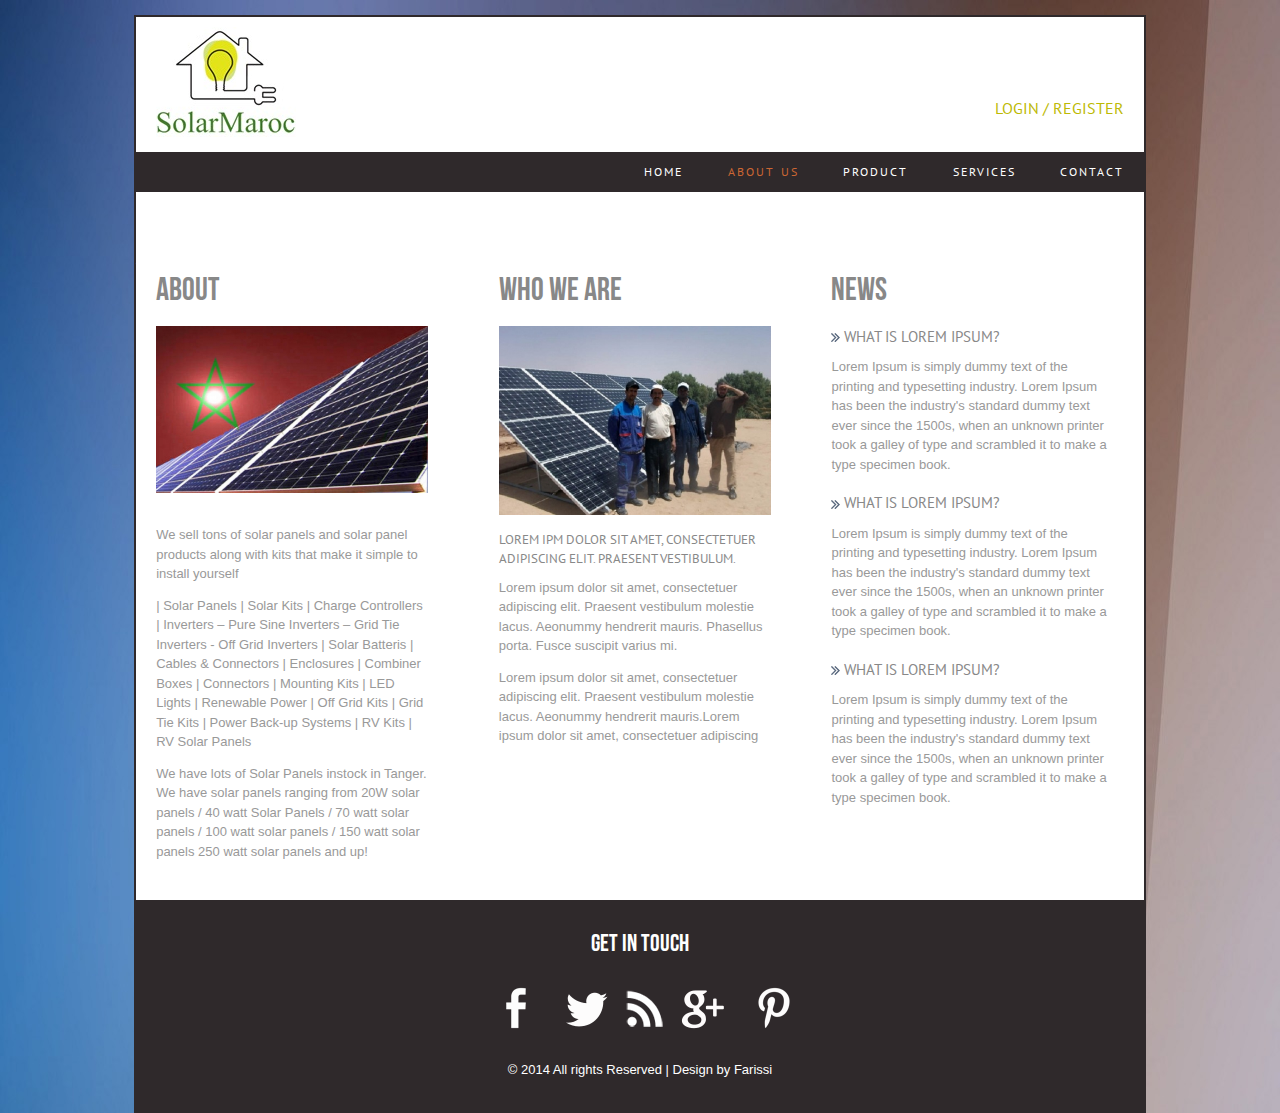
==== commit 7ef54c98: "update pages" ====
--- a/about.html
+++ b/about.html
@@ -54,18 +54,13 @@
           <div class="clear">4</div>
           <div class="about-bottom">
 	         <div class="about-topgrids">
-						<div class="about-topgrid1">
+			   <div class="about-topgrid1">
                             <h3>About</h3>
-                            <img src="images/pic9.jpg" title="name">
+                 <img src="images/solar_flag_maroc.jpg" title="name">
                             <h2>Solar Products: </h2>
                             <p>We sell tons of solar panels and solar panel products along with kits that make it simple to install yourself</p>
-                            <p>| Solar Panels | Solar Kits | Charge Controllers | Inverters – Pure Sine Inverters – Grid Tie Inverters - Off Grid Inverters | Solar Batteris | Cables &amp; Connectors | Enclosures | Combiner Boxes | Connectors | Mounting Kits | LED Lights | Renewable Power | Off Grid Kits | Grid Tie Kits | Power Back-up Systems | RV Kits | RV Solar Panels</p>
-                            <p>We have lots of Solar Panels instock in Tanger. We have solar panels ranging from 20W solar panels / 40 watt Solar Panels / 70 watt solar panels / 100 watt solar panels / 150 watt solar panels 250 watt solar panels and up!</p>
-                            <p>&nbsp;</p>
-                            <h2>Power Converters:</h2>
-                            <p>We sell tons of solar panels and solar panel products along with kits that make it simple to install yourself</p>
-                            <p>| Solar Panels | Solar Kits | Charge Controllers | Inverters – Pure Sine Inverters – Grid Tie Inverters - Off Grid Inverters | Solar Batteris | Cables &amp; Connectors | Enclosures | Combiner Boxes | Connectors | Mounting Kits | LED Lights | Renewable Power | Off Grid Kits | Grid Tie Kits | Power Back-up Systems | RV Kits | RV Solar Panels</p>
-                            <h5>&nbsp;</h5>
+                 <p>| Solar Panels | Solar Kits | Charge Controllers | Inverters – Pure Sine Inverters – Grid Tie Inverters - Off Grid Inverters | Solar Batteris | Cables &amp; Connectors | Enclosures | Combiner Boxes | Connectors | Mounting Kits | LED Lights | Renewable Power | Off Grid Kits | Grid Tie Kits | Power Back-up Systems | RV Kits | RV Solar Panels</p>
+                 <p>We have lots of Solar Panels instock in Tanger. We have solar panels ranging from 20W solar panels / 40 watt Solar Panels / 70 watt solar panels / 100 watt solar panels / 150 watt solar panels 250 watt solar panels and up!				 </p>
 						</div>
 				   </div>
 				</div>
@@ -81,7 +76,7 @@
 				   </div>
 				</div>
           <div class="about-services">
-                    <h3>Why Choose Us</h3>
+                    <h3>News</h3>
                     <div class="questions">
                       <h4><img src="images/marker.png" alt="">&nbsp;What is Lorem Ipsum?</h4>
                       <p>Lorem Ipsum is simply dummy text of the printing and typesetting industry. Lorem Ipsum has been the industry's standard dummy text ever since the 1500s, when an unknown printer took a galley of type and scrambled it to make a type specimen book.</p>
@@ -97,26 +92,25 @@
 				</div>
 				<div class="clear"></div> 
 		</div>
-		<div class="footer">
-		<!--<div class="wrap">-->
-			<div class="footer-text">
-				<h2>Get in touch</h2>
-				<p>Lorem ipsum dolor sit amet, consectetuer adipiscing elit, sed diam nonummy nibh euismod tincidunt ut laoreet dolore magna aliquam erat volutpat. Ut wisi enim ad minim veniam, quis nostrud exerci tation ullamcorper suscipit lobortis nisl ut aliquip ex ea commodo consequat. Duis autem vel eum iriure dolor in hendrerit in vulputat</p>
-				<ul class="follow_icon">
-					<li><a href="#" style="opacity: 1;"><img src="images/fb.png" alt=""></a></li>
-					<li><a href="#" style="opacity: 1;"><img src="images/tw.png" alt=""></a></li>
-					<li><a href="#" style="opacity: 1;"><img src="images/rss.png" alt=""></a></li>
-					<li><a href="#" style="opacity: 1;"><img src="images/g+.png" alt=""></a></li>
-					<li><a href="#" style="opacity: 1;"><img src="images/pin.png" alt=""></a></li>
-				</ul>
-				<div class="copy">
-					<p> © 2014 All rights Reserved | Design by Enginery</p>
-				</div>
-			</div>	
-		<!--</div>-->
+      </div>
+ 		<div class="footer">
+            <!--<div class="wrap">-->
+                <div class="footer-text">
+                    <h2>Get in touch</h2>
+                    <ul class="follow_icon">
+                        <li><a href="#" style="opacity: 1;"><img src="images/fb.png" alt=""></a></li>
+                        <li><a href="#" style="opacity: 1;"><img src="images/tw.png" alt=""></a></li>
+                        <li><a href="#" style="opacity: 1;"><img src="images/rss.png" alt=""></a></li>
+                        <li><a href="#" style="opacity: 1;"><img src="images/g+.png" alt=""></a></li>
+                        <li><a href="#" style="opacity: 1;"><img src="images/pin.png" alt=""></a></li>
+                    </ul>
+                    <div class="copy">
+                        <p> © 2014 All rights Reserved | Design by Farissi</p>
+                    </div>
+                </div>	
+            <!--</div>-->
+        </div>
 	</div>
-    </div>
-     </div>
 </body>
 </html>
 
--- a/css/style.css
+++ b/css/style.css
@@ -43,6 +43,7 @@
 	margin-right:10px;
 	background-color:#C7C7C7;
 	background-image:url(../images/bg1.jpg);
+	padding-top: 15px;
 
 }
 .wrap{
@@ -54,10 +55,10 @@
 	-ms-transition:all .2s linear;
 	background-color:#FFF;
 
-	border-right: solid;
-	border-left: solid;
-	border-right-width: 3px;
-	border-left-width: 3px;
+	border: solid;
+	border-right-width: 2px;
+	border-left-width: 2px;
+	border-top-width: 2px;
 	border-color:#2F292B;
 
 	
@@ -68,12 +69,14 @@
 	text-align: left;
 	color: #000;
 	margin-top:auto;
+	margin-left: 20px;
+	margin-bottom: 5px;
 }
 .logo h1 a{
 	color:#C63;
 	font-size: 3em;
 	font-family:Cambria, "Hoefler Text", "Liberation Serif", Times, "Times New Roman", serif 'bebas_neueregular';
-}
+}	
 /*--menu--*/
 .cssmenu{
 	text-align:right;
@@ -155,6 +158,7 @@
 .top-box{
 	text-align:left;
 	margin-bottom: 2%;
+	text-align:justify;
 }
 .top-box p{
 	color: #000;
@@ -599,7 +603,8 @@
 	font-size: 1.2em;
 }
 .padd {
-	padding: 0 100px;
+	padding: 0 40px;
+	padding-bottom: 40px
 }
 h4.head{
 	color:#BDBA04;
@@ -746,7 +751,7 @@
 /*  GO FULL WIDTH AT LESS THAN 640 PIXELS */
 @media only screen and (max-width: 640px) and (min-width: 480px) {
 	.wrap{
-		width:90%;
+		width:95%;
 	}
 	.span_2_of_3 {
 		width:94%;
@@ -809,7 +814,7 @@
 }
 @media (max-width:1024px){
 	.wrap{
-		width:80%;
+		width:85%;
 	}	
 	.right-text {
 		width:73%;
@@ -842,7 +847,7 @@
 		margin: -88px 0px;
 	}
 	.cssmenu > ul > li > a {
-		font: normal 14px/30px PT Sans, sans-serif;
+		font: normal 12px/26px PT Sans, sans-serif;
 		padding: 4px 13px;
 		line-height: 4.8em;
 	}
@@ -901,7 +906,7 @@
 		margin:-79px -20px;
 	}
 	.cssmenu > ul > li > a {
-		font: normal 14px/30px PT Sans, sans-serif;
+		font: normal 12px/26px PT Sans, sans-serif;
 		padding: 4px 13px;
 		line-height: 4.8em;
 	}
@@ -992,7 +997,7 @@
 		text-align: center;
 	}
 	.cssmenu > ul > li > a {
-		font: normal 13px/30px PT Sans, sans-serif;
+		font: normal 12px/26px PT Sans, sans-serif;
 		padding: 4px 10px;
 		line-height: 4.8em;
 	}
@@ -1070,9 +1075,11 @@
 }
 @media (max-width:320px){
 	.wrap{
-		width:95%;
+		width:100%;
 	}	
 	.right-text {
+		
+		
 		width:65%;
 	}
 	.about-desc {
@@ -1089,7 +1096,7 @@
 		text-align: center;
 	}
 	.cssmenu > ul > li > a {
-		font: normal 13px/30px PT Sans, sans-serif;
+		font: normal 12px/26px PT Sans, sans-serif;
 		padding: 0px 0px;
 		line-height: 2.8em;
 	}
